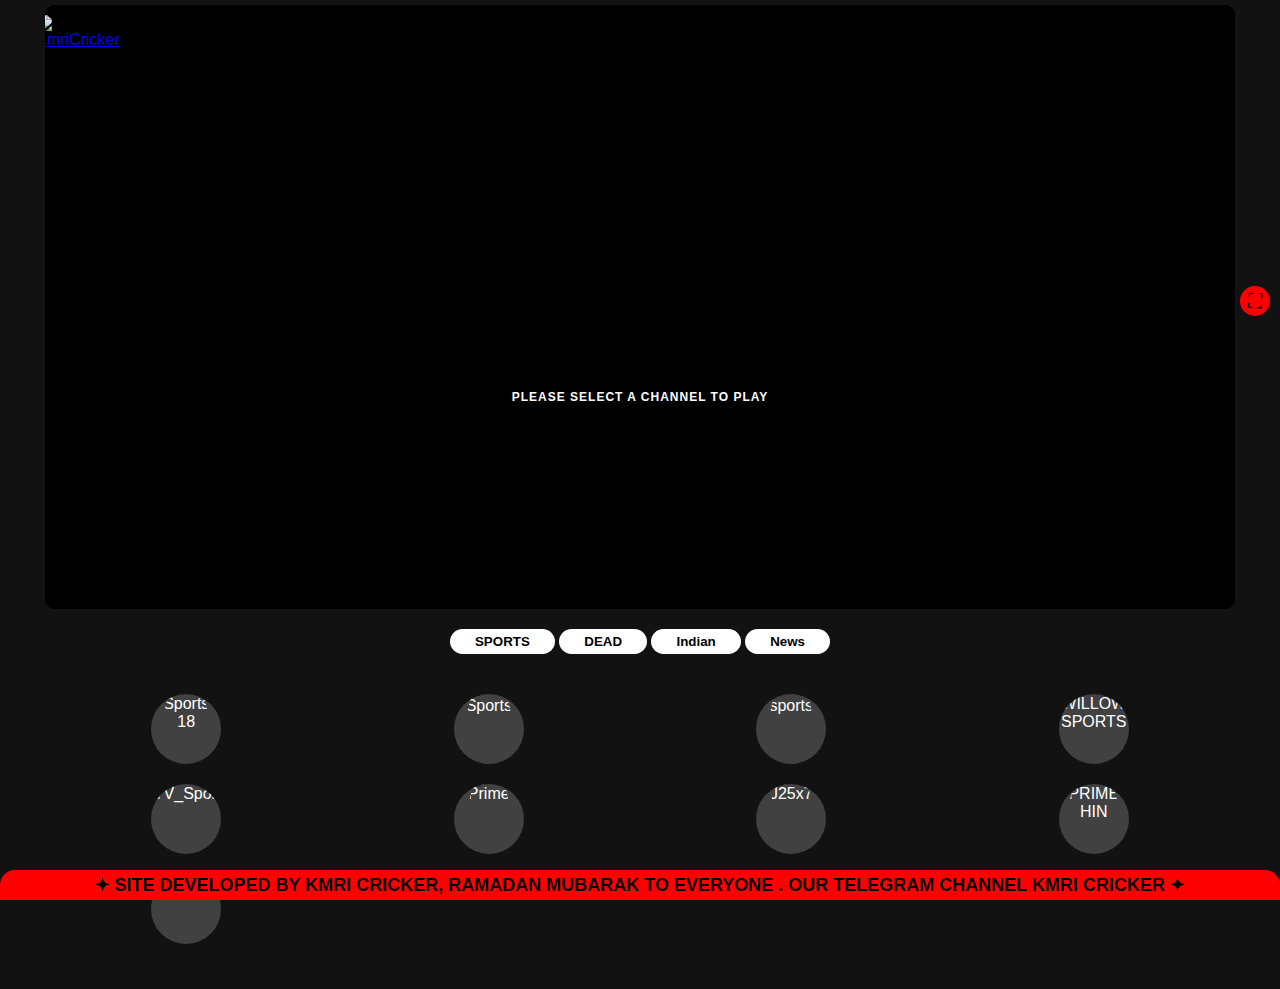
==== index.html @ 4dd01c5f "index.html" ====
<!DOCTYPE html>
<html lang="en">
<head>
    <meta charset="UTF-8">
    <meta name="viewport" content="width=device-width, initial-scale=1.0">
    <title>Kmri Cricker</title>
    <link rel="stylesheet" href="styles.css">
</head>
<body>

    <div class="container">
        <!-- Full-Frame Player -->
        <div class="player-container">
            <div id="mainPlayer">
                <iframe id="iframePlayer" width="100%" height="auto" frameborder="0" src="" allow="autoplay; encrypted-media"></iframe>
            </div>
            <div class="logo-overlay" id="logoOverlay">
                <div class="logo-text">Please select a channel to play</div>
            </div>
            <div class="corner-logo">
                <a href="https://i.postimg.cc/9XGtny3q/IMG-20250221-222251-004.jpg" target="_blank">
                    <img src="https://i.postimg.cc/FHSvBKv1/Picsart-25-02-21-23-29-55-478.png" alt="KmriCricker">
                </a>
            </div>
        </div>

        <!-- Full-Screen Button -->
        <div class="controls" id="controls">
            <button id="fullscreenButton" onclick="toggleFullScreen()">⛶</button>
        </div>

        <!-- Category Tabs -->
        <button class="tab-button" onclick="showTab('all')">SPORTS</button>
        <button class="tab-button" onclick="showTab('sports')">DEAD</button>
        <button class="tab-button" onclick="showTab('indian')">Indian</button>
        <button class="tab-button" onclick="showTab('news')">News</button>

        <!-- All Category -->
<div id="all" class="category">
            <div class="category-name"></div>
            <div class="grid">


 <div class="channel" onclick="playChannelIframe('https://kmricricksports18.netlify.app/')"><img src="https://encrypted-tbn0.gstatic.com/images?q=tbn:ANd9GcQDmqxMZLcxAStvyjeIxqTiJrnuI3332Xo0eI2xkyCe3GSM8jtYawIbJpA&s=10" alt="Sports 18"></div>
 


<div class="channel" onclick="playChannelIframe('https://kmritls.netlify.app/')"><img src="https://yt3.googleusercontent.com/eY6Yt0YDmWSheMmneYNjUD_2N5p8r2nFca9CENifrZ9TugWxrQW24oznjqBJPOFmSs2M6avemg=s900-c-k-c0x00ffffff-no-rj" alt="T Sports"></div>


 <div class="channel" onclick="playChannelIframe('https://cdn-7.pishow.tv/live/1161/master.m3u8')"><img src="https://i.ibb.co/jvX132T1/ddsp.jpg" alt="DD sports"></div>              
 <div class="channel" onclick="playChannelIframe('https://willowkmri.netlify.app/')"><img src="https://encrypted-tbn0.gstatic.com/images?q=tbn:ANd9GcRJSirPtJFqvO3W9gcboWJKKtvTlFBLAYRrQoc35CbEX-78O9l7Dk0AirdK&s=10" alt="WILLOW SPORTS"></div>
<div class="channel" onclick="playChannelIframe('https://nowsports.co.in/nova/player.php?id=3256e4a088876b941e74615a75ebe8f9&t=VUZSV0lGTndiM0owY3c9PQ')"><img src="https://i.ibb.co/N4hb20b/Ptvsports.jpg" alt="PTV_Sports"></div>
<div class="channel" onclick="playChannelIframe('https://kashurflix.netlify.app/prime.html')"><img src="https://encrypted-tbn0.gstatic.com/images?q=tbn:ANd9GcQ-pzWHyXpvxfeOiNyCEbPb9W0Katq-kjAOM_3LSXmRF5q73BzeqJEMAYvw&s=10" alt="Prime"></div>
<div class="channel" onclick="playChannelIframe('https://jiokmri.netlify.app/')"><img src="https://i.ibb.co/fdGW6969/j247.jpg" alt="J25x7"></div>
 <div class="channel" onclick="playChannelIframe('https://t20kmri.netlify.app/')"><img src="https://i.ibb.co/dsXndM36/0bfb16d9709c2707ece2bc98dc829f92148649.jpg" alt="PRIME HIN"></div>
<div class="channel" onclick="playChannelIframe('https://nowsports.co.in/nova/player.php?id=50a9981d1bac64e3da4976631f10d1c8&t=UVNCVGNHOXlkSE09')"><img src="https://i.ibb.co/HfLfb256/Kashur-Flix.jpg" alt="A sports"></div>






            </div>
        </div>


        <!-- Sports Category -->
        <div id="sports" class="category">
            <div class="category-name"></div>
            <div class="grid">

<div class="channel" onclick="playChannelIframe('https://kashurflix.netlify.app/prime.html')"><img src="https://encrypted-tbn0.gstatic.com/images?q=tbn:ANd9GcQ-pzWHyXpvxfeOiNyCEbPb9W0Katq-kjAOM_3LSXmRF5q73BzeqJEMAYvw&s=10" alt="PRIME HIN"></div>

 <div class="channel" onclick="playChannelIframe('https://www.hlsplayer.net/embed?type=m3u8&src=https://amg01269-amg01269c1-willowtv-us-5479.playouts.now.amagi.tv/playlist/amg01269-willowtvfast-willowplus-willowtvus/playlist.m3u8')"><img src="https://encrypted-tbn0.gstatic.com/images?q=tbn:ANd9GcRJSirPtJFqvO3W9gcboWJKKtvTlFBLAYRrQoc35CbEX-78O9l7Dk0AirdK&s=10" alt="WILLOW SPORTS"></div>



<div class="channel" onclick="playChannelIframe('https://jcevents.jiocinema.com/bpk-tv/JC_Sports18_1HD/JCHLS/hdntl=exp=1740581427~acl=%2f*~id=2879efd3dd76f0cfef8e9959e2293956~data=hdntl~hmac=49b898ccac6dfe9714aba8918d60fc0b9532dc0098b915d8567b9f522095ae1b/index.m3u8')"><img src="https://encrypted-tbn0.gstatic.com/images?q=tbn:ANd9GcQDmqxMZLcxAStvyjeIxqTiJrnuI3332Xo0eI2xkyCe3GSM8jtYawIbJpA&s=10" alt="Sports 18"></div>


<div class="channel" onclick="playChannelIframe('https://anym3u8player.com/tv/p.php?url=https://live.tsports.com/mobile_hls/tsports_live_1/playlist.m3u8')"><img src="https://yt3.googleusercontent.com/eY6Yt0YDmWSheMmneYNjUD_2N5p8r2nFca9CENifrZ9TugWxrQW24oznjqBJPOFmSs2M6avemg=s900-c-k-c0x00ffffff-no-rj" alt="T Sports"></div>
            </div>
        </div>

        <!-- Indian Category -->
        <div id="indian" class="category">
            <div class="category-name"></div>
            <div class="grid">
<div class="channel" onclick="playChannelIframe('https://m3u8player.org/player.html?url=https://live-bangla.akamaized.net/liveabr/pub-iobanglakp3sff/live_720p/chunks.m3u8')"><img src="https://yt3.googleusercontent.com/ytc/AIdro_mfkMlY_KKunF_Rm2HOAKw1Q-sDQaW8A66hC1m9n4RgMsc=s900-c-k-c0x00ffffff-no-rj" alt="Enter 10 Bangla"></div>

<div class="channel" onclick="playChannelIframe('https://m3u8player.org/player.html?url=https://d35j504z0x2vu2.cloudfront.net/v1/manifest/0bc8e8376bd8417a1b6761138aa41c26c7309312/9xm/56797933-00fd-49ac-aebd-e63d0c54fb5a/0.m3u8')"><img src="https://encrypted-tbn0.gstatic.com/images?q=tbn:ANd9GcTeD0NpxjXhawqhqrBMJogDhaaWqaaghFNtCw&usqp=CAU" alt="9xm"></div>

<div class="channel" onclick="playChannelIframe('https://anym3u8player.com/tv/p.php?url=https://ssailive.vgcdn.net/ptnr-web/title-BBO/sg/v1/manifest/611d79b11b77e2f571934fd80ca1413453772ac7/b6e0af97-b4c7-443e-a152-a8caa844c256/21b669f1-766a-41bf-989e-0e4fad4419de/0.m3u8')"><img src="https://encrypted-tbn0.gstatic.com/images?q=tbn:ANd9GcT7qXmAd-lfnCE9lt7qD28yR3KL023c9jIhNA&usqp=CAU" alt="BBO"></div>

<div class="channel" onclick="playChannelIframe('https://anym3u8player.com/tv/p.php?url=https://spt-sonykal-1-us.lg.wurl.tv/playlist.m3u8')"><img src="https://encrypted-tbn0.gstatic.com/images?q=tbn:ANd9GcS-BVH9eJj6x7xsvLO2m4Nblf99Dgb8CPuiYffJsLU4HV7kw5pBR55yXtU&s=10" alt="Sony Kal"></div>
<div class="channel" onclick="playChannelIframe('https://anym3u8player.com/tv/p.php?url=https://d35j504z0x2vu2.cloudfront.net/v1/manifest/0bc8e8376bd8417a1b6761138aa41c26c7309312/bollywood-hd/43e99595-3ab3-4f82-a828-0d32dc308c98/0.m3u8')"><img src="https://encrypted-tbn0.gstatic.com/images?q=tbn:ANd9GcT_AEJoMhNMbudDuzwUjhQSs0Hg1Am9QWkGtfhYpacYZ-TF9GNCvVMrN4fe&s=10" alt="Bollywood HD"></div>

<div class="channel" onclick="playChannelIframe('https://anym3u8player.com/tv/p.php?url=https://livecdn.live247stream.com/joomusic/tv/playlist.m3u8')"><img src="https://encrypted-tbn0.gstatic.com/images?q=tbn:ANd9GcTbZXrSur6IZBQR3x_EXA5JDx62RJMfGCuGvWXk0_xETK9RZbz1gSVqKhI&s=10" alt="Joo Music"></div>
<div class="channel" onclick="playChannelIframe('https://anym3u8player.com/tv/p.php?url=http://172.16.29.2:8090/hls/zeebanglahd.m3u8')"><img src="https://encrypted-tbn0.gstatic.com/images?q=tbn:ANd9GcTYt_tdZ3HYZO0zbHKxDJxrphZ1Le5KsTHWBNjh_ed2sF09UaBJBTBKjNKW&s=10" alt="Zee Bangla Wifi Only"></div>

<div class="channel" onclick="playChannelIframe('https://anym3u8player.com/tv/p.php?url=http://172.16.29.2:8090/hls/starjalshahd.m3u8')"><img src="https://encrypted-tbn0.gstatic.com/images?q=tbn:ANd9GcSmfpEkUgwbhvcLSVdH9WBwS7qhjvbdNQtoieEju-o-fta0odwT26XIOOQ&s=10https://encrypted-tbn0.gstatic.com/images?q=tbn:ANd9GcSmfpEkUgwbhvcLSVdH9WBwS7qhjvbdNQtoieEju-o-fta0odwT26XIOOQ&s=10lt="Star Jalsha WIFi Only"></div>

<div class="channel" onclick="playChannelIframe('https://anym3u8player.com/tv/p.php?url=http://172.16.29.2:8090/hls/jalshamovieshd.m3u8')"><img src="https://encrypted-tbn0.gstatic.com/images?q=tbn:ANd9GcQI0o0veJjt_XWCjWTMSN7gP6XC2qqsHMp9PR9bwbk0UWXlCcKITRdF4zyQ&s=10" alt="Jalhsa Movies WiFi Only"></div>



            </div>
        </div>

        <!-- News Category -->
      <div id="news" class="category">
            <div class="category-name"></div>
            <div class="grid">
<div class="channel" onclick="playChannelIframe('https://m3u8player.org/player.html?url=https://ch24cdn.ncare.live/live/ch24live.3bdf2cd7/playlist.m3u8?t=1f748cb53d154126aca189962fe8f3a5')"><img src="https://encrypted-tbn0.gstatic.com/images?q=tbn:ANd9GcSLE00YSZgbdP8_UB3yoTQ8rPqMBUuDieYHjg&usqp=CAU" alt="Channel 24"></div>

<div class="channel" onclick="playChannelIframe('https://anym3u8player.com/tv/p.php?url=https://byphdgllyk.gpcdn.net/hls/deeptotv/0_1/index.m3u8')"><img src="https://is1-ssl.mzstatic.com/image/thumb/Purple211/v4/ce/02/a4/ce02a48a-6264-1646-d325-0849579f4290/AppIcon-0-0-1x_U007emarketing-0-11-0-85-220.png/1200x600wa.png" alt="Dipto Tv"></div>

 <div class="channel" onclick="playChannelIframe('https://anym3u8player.com/tv/p.php?url=https://app.ncare.live/c3VydmVyX8RpbEU9Mi8xNy8yMDE0GIDU6RgzQ6NTAgdEoaeFzbF92YWxIZTO0U0ezN1IzMyfvcGVMZEJCTEFWeVN3PTOmdFsaWRtaW51aiPhnPTI2/atnws-sg.stream/playlist.m3u8')"><img src="https://encrypted-tbn0.gstatic.com/images?q=tbn:ANd9GcR72QiSAdaqjVetn-XpSRtdjS6V3NtmICoITL5CumAs_cJpyzFhTaFeVCmh&s=10" alt="Atn News"></div>

<div class="channel" onclick="playChannelIframe('https://anym3u8player.com/tv/p.php?url=https://app.ncare.live/c3VydmVyX8RpbEU9Mi8xNy8yMDE0GIDU6RgzQ6NTAgdEoaeFzbF92YWxIZTO0U0ezN1IzMyfvcGVMZEJCTEFWeVN3PTOmdFsaWRtaW51aiPhnPTI2/anandatv.stream/playlist.m3u8')"><img src="https://encrypted-tbn0.gstatic.com/images?q=tbn:ANd9GcRlMBs8d5B-AFT4B7KogDkrV7clzYMrj2Bq02VY5n1sPadmBQW7AB7hoZHB&s=10" alt="Ananda Tv"></div>

<div class="channel" onclick="playChannelIframe('https://anym3u8player.com/tv/p.php?url=https://app.ncare.live/c3VydmVyX8RpbEU9Mi8xNy8yMDE0GIDU6RgzQ6NTAgdEoaeFzbF92YWxIZTO0U0ezN1IzMyfvcGVMZEJCTEFWeVN3PTOmdFsaWRtaW51aiPhnPTI2/banglav000.stream/playlist.m3u8')"><img src="https://encrypted-tbn0.gstatic.com/images?q=tbn:ANd9GcT2-lJ51ZQB4f-Y_i5klJsKYBdzACHi_TOuZg&usqp=CAU" alt="Bangla Vision"></div>
<div class="channel" onclick="playChannelIframe('https://anym3u8player.com/tv/p.php?url=https://app.ncare.live/c3VydmVyX8RpbEU9Mi8xNy8yMDE0GIDU6RgzQ6NTAgdEoaeFzbF92YWxIZTO0U0ezN1IzMyfvcGVMZEJCTEFWeVN3PTOmdFsaWRtaW51aiPhnPTI2/asian-test-sample-ok-d.stream/playlist.m3u8')"><img src="https://bdiptv.stream/uploads/tv_image/asian.png" alt="Asian Tv"></div>


<div class="channel" onclick="playChannelIframe('https://anym3u8player.com/tv/p.php?url=https://live-hls-web-aje-fa.getaj.net/AJE/index.m3u8 ')"><img src="https://encrypted-tbn0.gstatic.com/images?q=tbn:ANd9GcSsnMMOTvQIUYbpNC6gU1iyRVolwiNt8tMGrgTMC7B1BDPqmUvVj-WiBSs&s=10" alt="Aljazeera Tv"></div>

<div class="channel" onclick="playChannelIframe('https://anym3u8player.com/tv/p.php?url=https://vods1.aynaott.com/kidscreation_test/tracks-v1a1/mono.m3u8')"><img src="https://encrypted-tbn0.gstatic.com/images?q=tbn:ANd9GcSCGmDpPUuTlswQS_uSQZLh-sV81n6B1oxtOt4IkujBZwTJTvrwLA5OYi4&s=10" alt="Bangla Plus"></div>
            </div>
       </div>
    
  
  <style>
    * {
        margin: 0;
        padding: 0;
        box-sizing: border-box;
        font-family: Arial, sans-serif;
    }

    body {
        background: #121212;
        color: white;
        text-align: center;
        font-size: 16px;
    }

    .container {
        width: 100%;
        max-width: 1200px;
        margin: 0 auto;
        padding: 5px;
    }

    .player-container {
        width: 100%;
        background: #000;
        border-radius: 10px;
        overflow: hidden;
        margin-bottom: 20px;
        position: relative;
    }

    .player-container iframe {
        width: 100%;
        height: 250px;
        border: none;
        border-radius: 10px;
    }

    .corner-logo {
        position: absolute;
        top: 17px;
        padding:0;
        left: 8px;
        z-index: 20;
        width: 50px;
        height: 20px;
        background-color: ;
        border-radius: 10%;
        display: flex;
        justify-content: center;
        align-items: center;
    }

    .corner-logo img {
        width: 50%;
        height:20%;
        object-fit: contain;
        border-radius: 0;
    }

    .logo-overlay {
        position: absolute;
        top: 0;
        left: 0;
        width: 100%;
        height: 100%;
        background: black url('https://i.postimg.cc/FHSvBKv1/Picsart-25-02-21-23-29-55-478.png') center center no-repeat;
        background-size: contain;
        z-index: 10;
        display: flex;
        justify-content: center;
        align-items: center;
        flex-direction: column;
        text-align: center;
    }

    .logo-text {
        font-size: 12px;
        margin-top: 180px;
        font-weight: bold;
        text-transform: uppercase;
        letter-spacing: 1px;
    }

    .category-name {
        font-size: 24px;
        font-weight: bold;
        margin: 20px 0;
        text-transform: uppercase;
        letter-spacing: 1px;
        color: white;
    }

    .grid {
        display: grid;
        grid-template-columns: repeat(4, 1fr);
        gap: 20px;
        margin-bottom: 40px;
        width: 100%;
    }

    .channel {
        background: rgba(255, 255, 255, 0.2);
        padding: 35px;
        border-radius: 50%;
        cursor: pointer;
        transition: transform 0.2s, background 0.3s;
        display: flex;
        justify-content: center;
        align-items: center;
        overflow: hidden;
        width: calc(25% - 100px);
        height: 70px;
        margin: 0 auto;
    }

    .channel img {
        width: 100px;
        height: 100px;
        object-fit: cover;
        border-radius: 50%;
    }

    .channel:hover {
        transform: scale(1.05);
        background: rgba(255, 255, 255, 0.4);
    }

    .tab-button {
        background: white;
        color: black;
        padding: 5px 25px;
        border: none;
        border-radius: 25px;
        cursor: pointer;
        transition: background-color 0.3s;
        font-weight: bold;
        margin-bottom: 20px;
    }

    .tab-button:hover {
        background-color: red;
    }

    .tab-button:focus {
        outline: none;
    }

    /* Controls for Full-Screen Button */
    .controls {
        position: absolute;
        bottom : 68%;
        right: 10px;
        z-index: 10;
    }

    #fullscreenButton {
        background: red;
        color: black;
        padding: 0px;
        border-radius: 100%;
        height: 30px;
        width:30px;
        cursor: pointer;
        font-size: 20px;
        border: none;
        transition: background-color 0.3s ease;
    }

    #fullscreenButton:hover {
        background: rgba(255, 255, 255, 0.8);
    }

    /* Full-Screen Mode - Hide everything except the player */
    .fullscreen-mode #controls,
    .fullscreen-mode .tab-button,
    .fullscreen-mode .category {
        display: none;
    }

    .fullscreen-mode #mainPlayer {
        position: fixed;
        top: 50%;
        left: 50%;
        transform: translate(-50%, -50%);
        width: 90vw; /* Adjust as necessary */
        height: 90vh; /* Adjust as necessary */
        z-index: 100;
    }

    .fullscreen-mode iframe {
        width: 100%;
        height: 100%;
    }

    /* Desktop Auto Height Adjustment to 600px */
    @media (min-width: 768px) {
        .player-container iframe {
            height: 600px; /* Set the height to 600px on desktop */
        }
    }
  </style>

    <script>
        // Function to show the selected tab
        function showTab(tabName) {
            const tabs = document.querySelectorAll('.category');
            tabs.forEach(tab => tab.style.display = 'none');
    
            document.getElementById(tabName).style.display = 'block';
            
            checkIfVideoLoaded();
        }

        // Function to play a selected channel in the iframe
        function playChannelIframe(url) {
            let iframe = document.getElementById("iframePlayer");
            iframe.src = url;

            document.getElementById("logoOverlay").style.display = 'none';
        }

        // Function to check if a video has been loaded
        function checkIfVideoLoaded() {
            let iframe = document.getElementById("iframePlayer");
            let videoElement = document.getElementById("mainPlayer");
            let logoOverlay = document.getElementById("logoOverlay");

            if (!iframe.src || iframe.src === "") {
                videoElement.innerHTML = '';
                logoOverlay.style.display = 'flex'; // Display the logo overlay when no video is loaded
            }
        }

        // Full-Screen Toggle Functionality
        function toggleFullScreen() {
            const iframe = document.getElementById('iframePlayer');
            const videoElement = document.getElementById('mainPlayer');
            const container = document.querySelector('.container');
            const controls = document.getElementById('controls');
            
            if (document.fullscreenElement) {
                document.exitFullscreen();
                // Refresh the page when exiting full-screen mode
                location.reload(); 
            } else {
                // Request fullscreen for the iframe itself
                if (iframe.requestFullscreen) {
                    iframe.requestFullscreen();
                } else if (iframe.mozRequestFullScreen) { // Firefox
                    iframe.mozRequestFullScreen();
                } else if (iframe.webkitRequestFullscreen) { // Chrome, Safari and Opera
                    iframe.webkitRequestFullscreen();
                } else if (iframe.msRequestFullscreen) { // IE/Edge
                    iframe.msRequestFullscreen();
                }

                container.classList.add('fullscreen-mode'); // Add the full-screen mode class
                // Hide controls and tabs
                controls.style.display = 'none';
                const tabButtons = document.querySelectorAll('.tab-button');
                tabButtons.forEach(button => button.style.display = 'none');
                const categories = document.querySelectorAll('.category');
                categories.forEach(category => category.style.display = 'none');
            }
        }

        // Event listener to detect when full-screen changes
        document.addEventListener('fullscreenchange', function() {
            if (!document.fullscreenElement) {
                location.reload(); // Reload the page when exiting full-screen
            }
        })

        // Automatically select "All" category when the page loads
        window.onload = function() {
            showTab('all'); // Show the "All" category by default
        }
    </script>
</body>
</html>



<!doctype html>
<html lang="en">
<head>
  <meta charset="UTF-8">
  <meta name="viewport" content="width=device-width, initial-scale=1.0">
  <style>
    body {
      background-color: #121212;
      font-family: Arial, sans-serif;
      margin: 0;
      padding: 0;
      position: relative; /* Ensures overlay can be positioned relative to the body */
    }

    /* Overlay style at the bottom of the page */
    .scrolling-text-overlay {
      position: fixed;
      bottom: 0;
      left: 0;
      width: 100%;
      background-color: red; /* Red background with transparency */
      color: black; /* Text color */
      font-size: 18px;
      font-weight: bold;
      display: flex;
      align-items: center; /* Vertically center the text */
      justify-content: center;
      height: 30px; /* Height of the overlay */
      border-radius: 15px 15px 0 0; /* Rounded top corners */
      z-index: 1000; /* Ensures it appears on top of other content */
    }

    /* Scrolling text container */
    .scrolling-text-container {
      width: 99%; /* Width set to 99% */
      overflow: hidden;
    }

    /* Scrolling text animation */
    .scrolling-text {
      display: inline-block;
      white-space: nowrap;
      animation: scrollText 20s linear infinite; /* Slower animation */
      color: black; /* Black text */
      font-weight: bold; /* Bold text */
      font-size: 18px;
    }

    @keyframes scrollText {
      0% {
        transform: translateX(100%);
      }
      100% {
        transform: translateX(-100%);
      }
    }
  </style>
</head>
<body>

  <!-- Your page content goes here -->

  <!-- Scrolling text overlay at the bottom -->
  <div class="scrolling-text-overlay">
    <div class="scrolling-text-container">
      <p class="scrolling-text">✦ SITE DEVELOPED BY KMRI CRICKER, RAMADAN MUBARAK TO EVERYONE . OUR TELEGRAM CHANNEL KMRI CRICKER ✦</p>
    </div>
  </div>

</body>
</html>
<script type="text/JavaScript">

       // alert('Join Our Telegram For Latest update')
         if (confirm("Join Our Telegram Channel For Latest Update") == true) {
         window.open("https://t.me/kmricricker", '_blank');
     }

     
</script>
<script disable-devtool-auto src='https://cdn.jsdelivr.net/npm/disable-devtool@latest'></script>
     <script disable-devtool-auto src='https://cdn.jsdelivr.net/npm/disable-devtool@latest'></script>
     <script disable-devtool-auto src='https://cdn.jsdelivr.net/npm/disable-devtool@latest'></script>
     <script disable-devtool-auto src='https://cdn.jsdelivr.net/npm/disable-devtool@latest'></script>
<!-- Cloudflare Pages Analytics --><script defer src='https://static.cloudflareinsights.com/beacon.min.js' data-cf-beacon='{"token": "f31a11cffc8846bf95f1db2a2e162fa3"}'></script><!-- Cloudflare Pages Analytics --></body>
  </html>
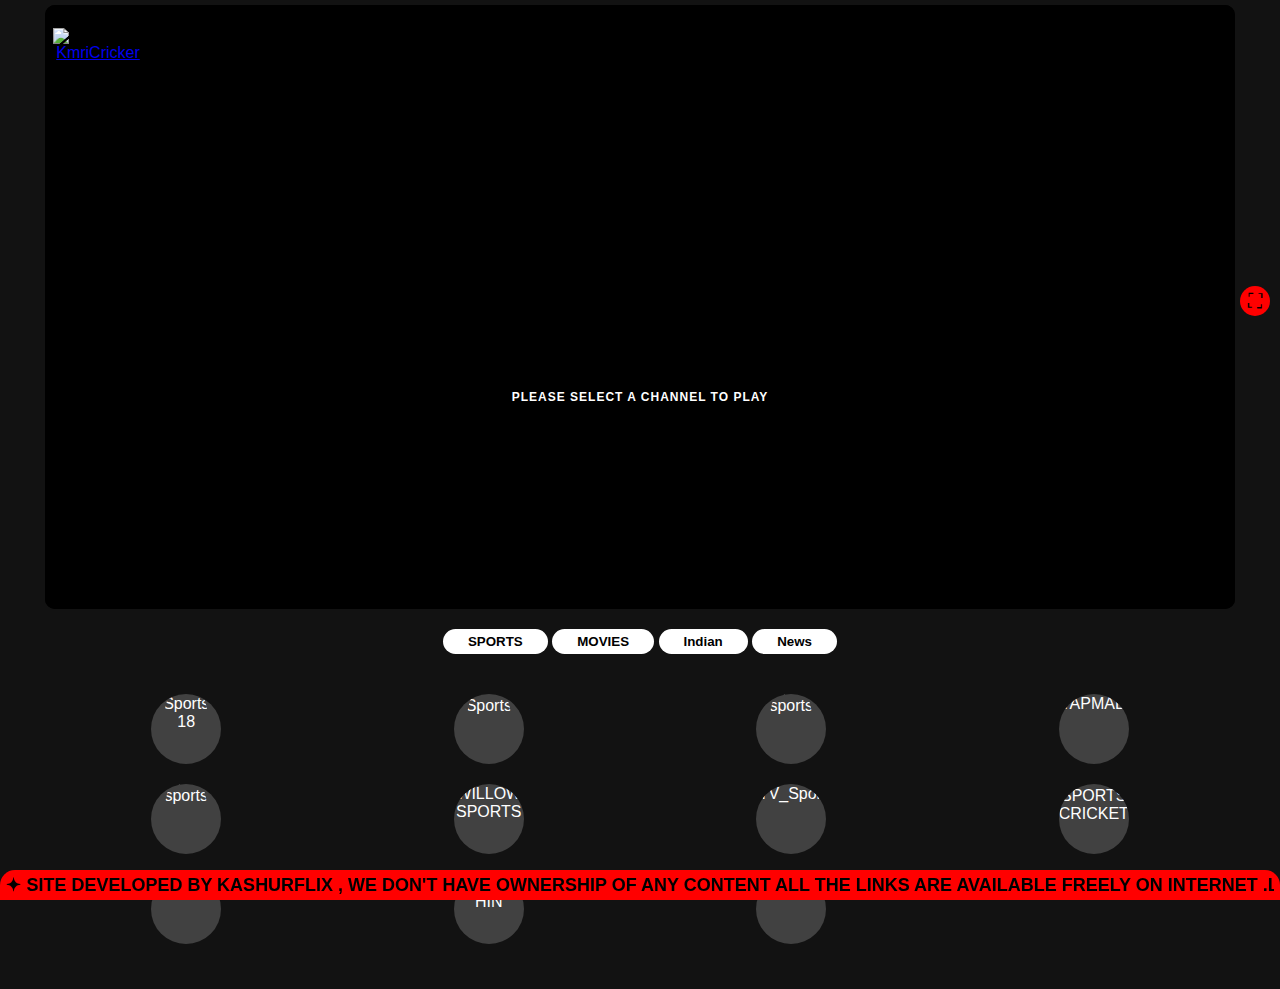
==== commit 0c6a80b7: "Add files via upload" ====
--- a/index.html
+++ b/index.html
@@ -3,6 +3,7 @@
 <head>
     <meta charset="UTF-8">
     <meta name="viewport" content="width=device-width, initial-scale=1.0">
+    <link rel="shortcut icon" type="image/x-icon" href="https://i.postimg.cc/9XGtny3q/IMG-20250221-222251-004.jpg">
     <title>Kmri Cricker</title>
     <link rel="stylesheet" href="styles.css">
 </head>
@@ -31,7 +32,7 @@
 
         <!-- Category Tabs -->
         <button class="tab-button" onclick="showTab('all')">SPORTS</button>
-        <button class="tab-button" onclick="showTab('sports')">DEAD</button>
+        <button class="tab-button" onclick="showTab('sports')">MOVIES</button>
         <button class="tab-button" onclick="showTab('indian')">Indian</button>
         <button class="tab-button" onclick="showTab('news')">News</button>
 
@@ -47,14 +48,17 @@
 
 <div class="channel" onclick="playChannelIframe('https://kmritls.netlify.app/')"><img src="https://yt3.googleusercontent.com/eY6Yt0YDmWSheMmneYNjUD_2N5p8r2nFca9CENifrZ9TugWxrQW24oznjqBJPOFmSs2M6avemg=s900-c-k-c0x00ffffff-no-rj" alt="T Sports"></div>
 
-
- <div class="channel" onclick="playChannelIframe('https://cdn-7.pishow.tv/live/1161/master.m3u8')"><img src="https://i.ibb.co/jvX132T1/ddsp.jpg" alt="DD sports"></div>              
+<div class="channel" onclick="playChannelIframe('https://ten-sports.netlify.app/')"><img src="https://encrypted-tbn0.gstatic.com/images?q=tbn:ANd9GcROJDMpo2asMyRv7QUCV0Cwmf3weTD4_II6IBxveqo5ckbwboMcHJdwQIDj&s=10" alt="Ten sports"></div>
+<div class="channel" onclick="playChannelIframe('https://dd-sports.netlify.app/)"><img src="https://encrypted-tbn0.gstatic.com/images?q=tbn:ANd9GcQWBAVmkkAK36F59uqkZvhGiDME1virerWWUQTMCOAXezJX58mCF_NQU8WS&s=10" alt="TAPMAD"></div>
+
+
+ <div class="channel" onclick="playChannelIframe('https://dd-sports.netlify.app/')"><img src="https://i.ibb.co/jvX132T1/ddsp.jpg" alt="DD sports"></div>              
  <div class="channel" onclick="playChannelIframe('https://willowkmri.netlify.app/')"><img src="https://encrypted-tbn0.gstatic.com/images?q=tbn:ANd9GcRJSirPtJFqvO3W9gcboWJKKtvTlFBLAYRrQoc35CbEX-78O9l7Dk0AirdK&s=10" alt="WILLOW SPORTS"></div>
 <div class="channel" onclick="playChannelIframe('https://nowsports.co.in/nova/player.php?id=3256e4a088876b941e74615a75ebe8f9&t=VUZSV0lGTndiM0owY3c9PQ')"><img src="https://i.ibb.co/N4hb20b/Ptvsports.jpg" alt="PTV_Sports"></div>
-<div class="channel" onclick="playChannelIframe('https://kashurflix.netlify.app/prime.html')"><img src="https://encrypted-tbn0.gstatic.com/images?q=tbn:ANd9GcQ-pzWHyXpvxfeOiNyCEbPb9W0Katq-kjAOM_3LSXmRF5q73BzeqJEMAYvw&s=10" alt="Prime"></div>
+<div class="channel" onclick="playChannelIframe('https://fs.qwertyisaddictedtodxm.pw/skycricket/index.m3u8')"><img src="https://i.ibb.co/HD4HCKYv/images.jpg" alt="SKY SPORTS CRICKET"></div>
 <div class="channel" onclick="playChannelIframe('https://jiokmri.netlify.app/')"><img src="https://i.ibb.co/fdGW6969/j247.jpg" alt="J25x7"></div>
- <div class="channel" onclick="playChannelIframe('https://t20kmri.netlify.app/')"><img src="https://i.ibb.co/dsXndM36/0bfb16d9709c2707ece2bc98dc829f92148649.jpg" alt="PRIME HIN"></div>
-<div class="channel" onclick="playChannelIframe('https://nowsports.co.in/nova/player.php?id=50a9981d1bac64e3da4976631f10d1c8&t=UVNCVGNHOXlkSE09')"><img src="https://i.ibb.co/HfLfb256/Kashur-Flix.jpg" alt="A sports"></div>
+ <div class="channel" onclick="playChannelIframe('https://hindiiframe.netlify.app/)"><img src="https://i.ibb.co/dsXndM36/0bfb16d9709c2707ece2bc98dc829f92148649.jpg" alt="PRIME HIN"></div>
+<div class="channel" onclick="playChannelIframe('https://nowsports.co.in/nova/player.php?id=50a9981d1bac64e3da4976631f10d1c8&t=UVNCVGNHOXlkSE09')"><img src="https://i.postimg.cc/9XGtny3q/IMG-20250221-222251-004.jpg" alt="A sports"></div>
 
 
 
@@ -70,13 +74,13 @@
             <div class="category-name"></div>
             <div class="grid">
 
-<div class="channel" onclick="playChannelIframe('https://kashurflix.netlify.app/prime.html')"><img src="https://encrypted-tbn0.gstatic.com/images?q=tbn:ANd9GcQ-pzWHyXpvxfeOiNyCEbPb9W0Katq-kjAOM_3LSXmRF5q73BzeqJEMAYvw&s=10" alt="PRIME HIN"></div>
-
- <div class="channel" onclick="playChannelIframe('https://www.hlsplayer.net/embed?type=m3u8&src=https://amg01269-amg01269c1-willowtv-us-5479.playouts.now.amagi.tv/playlist/amg01269-willowtvfast-willowplus-willowtvus/playlist.m3u8')"><img src="https://encrypted-tbn0.gstatic.com/images?q=tbn:ANd9GcRJSirPtJFqvO3W9gcboWJKKtvTlFBLAYRrQoc35CbEX-78O9l7Dk0AirdK&s=10" alt="WILLOW SPORTS"></div>
-
-
-
-<div class="channel" onclick="playChannelIframe('https://jcevents.jiocinema.com/bpk-tv/JC_Sports18_1HD/JCHLS/hdntl=exp=1740581427~acl=%2f*~id=2879efd3dd76f0cfef8e9959e2293956~data=hdntl~hmac=49b898ccac6dfe9714aba8918d60fc0b9532dc0098b915d8567b9f522095ae1b/index.m3u8')"><img src="https://encrypted-tbn0.gstatic.com/images?q=tbn:ANd9GcQDmqxMZLcxAStvyjeIxqTiJrnuI3332Xo0eI2xkyCe3GSM8jtYawIbJpA&s=10" alt="Sports 18"></div>
+<div class="channel" onclick="playChannelIframe('https://cdn-2.pishow.tv/live/419/master.m3u8')"><img src="https://i.postimg.cc/9XGtny3q/IMG-20250221-222251-004.jpg" alt="B4U MOVIES"></div>
+
+ <div class="channel" onclick="playChannelIframe('https://cdn-2.pishow.tv/live/1459/master.m3u8')"><img src="https://i.postimg.cc/9XGtny3q/IMG-20250221-222251-004.jpg" alt="GOLDMINES"></div>
+
+
+
+<div class="channel" onclick="playChannelIframe('https://kmricricksports18.netlify.app/')"><img src="https://encrypted-tbn0.gstatic.com/images?q=tbn:ANd9GcQDmqxMZLcxAStvyjeIxqTiJrnuI3332Xo0eI2xkyCe3GSM8jtYawIbJpA&s=10" alt="Sports 18"></div>
 
 
 <div class="channel" onclick="playChannelIframe('https://anym3u8player.com/tv/p.php?url=https://live.tsports.com/mobile_hls/tsports_live_1/playlist.m3u8')"><img src="https://yt3.googleusercontent.com/eY6Yt0YDmWSheMmneYNjUD_2N5p8r2nFca9CENifrZ9TugWxrQW24oznjqBJPOFmSs2M6avemg=s900-c-k-c0x00ffffff-no-rj" alt="T Sports"></div>
@@ -175,8 +179,8 @@
         padding:0;
         left: 8px;
         z-index: 20;
-        width: 50px;
-        height: 20px;
+        width: 90px;
+        height: 45px;
         background-color: ;
         border-radius: 10%;
         display: flex;
@@ -185,8 +189,8 @@
     }
 
     .corner-logo img {
-        width: 50%;
-        height:20%;
+        width: 80%;
+        height:80%;
         object-fit: contain;
         border-radius: 0;
     }
@@ -197,7 +201,7 @@
         left: 0;
         width: 100%;
         height: 100%;
-        background: black url('https://i.postimg.cc/FHSvBKv1/Picsart-25-02-21-23-29-55-478.png') center center no-repeat;
+        background: black url('https://blogger.googleusercontent.com/img/b/R29vZ2xl/AVvXsEhfCSDQg9OIx23Iz1vtxZlzK4TyOBIsiwd4wiOpIEOAZXaSgEQ0llasbliBTGjeP0FPdikCV07gvMLovK0bm3SVOw-RqgzSgNZEGfc-JaUIz6W3ejkEPJkME0I-0rqFbmRfOTjqwm-2QTW7H0bBYgVCpfneaD70s_WOQwDD_EtM1kPrANiJFPlrM8ceEh8/s320/Picsart_25-02-21_19-18-57-446.png') center center no-repeat;
         background-size: contain;
         z-index: 10;
         display: flex;
@@ -480,7 +484,7 @@
   <!-- Scrolling text overlay at the bottom -->
   <div class="scrolling-text-overlay">
     <div class="scrolling-text-container">
-      <p class="scrolling-text">✦ SITE DEVELOPED BY KMRI CRICKER, RAMADAN MUBARAK TO EVERYONE . OUR TELEGRAM CHANNEL KMRI CRICKER ✦</p>
+      <p class="scrolling-text">✦ SITE DEVELOPED BY KASHURFLIX , WE DON'T HAVE OWNERSHIP OF ANY CONTENT  ALL THE  LINKS ARE AVAILABLE FREELY ON INTERNET .LOVE FROM KASHMIR ✦</p>
     </div>
   </div>
 
@@ -490,7 +494,7 @@
 
        // alert('Join Our Telegram For Latest update')
          if (confirm("Join Our Telegram Channel For Latest Update") == true) {
-         window.open("https://t.me/kmricricker", '_blank');
+         window.open("https://t.me/kashurflix_playlists", '_blank');
      }
 
      
@@ -500,4 +504,4 @@
      <script disable-devtool-auto src='https://cdn.jsdelivr.net/npm/disable-devtool@latest'></script>
      <script disable-devtool-auto src='https://cdn.jsdelivr.net/npm/disable-devtool@latest'></script>
 <!-- Cloudflare Pages Analytics --><script defer src='https://static.cloudflareinsights.com/beacon.min.js' data-cf-beacon='{"token": "f31a11cffc8846bf95f1db2a2e162fa3"}'></script><!-- Cloudflare Pages Analytics --></body>
-  </html>
+  </html>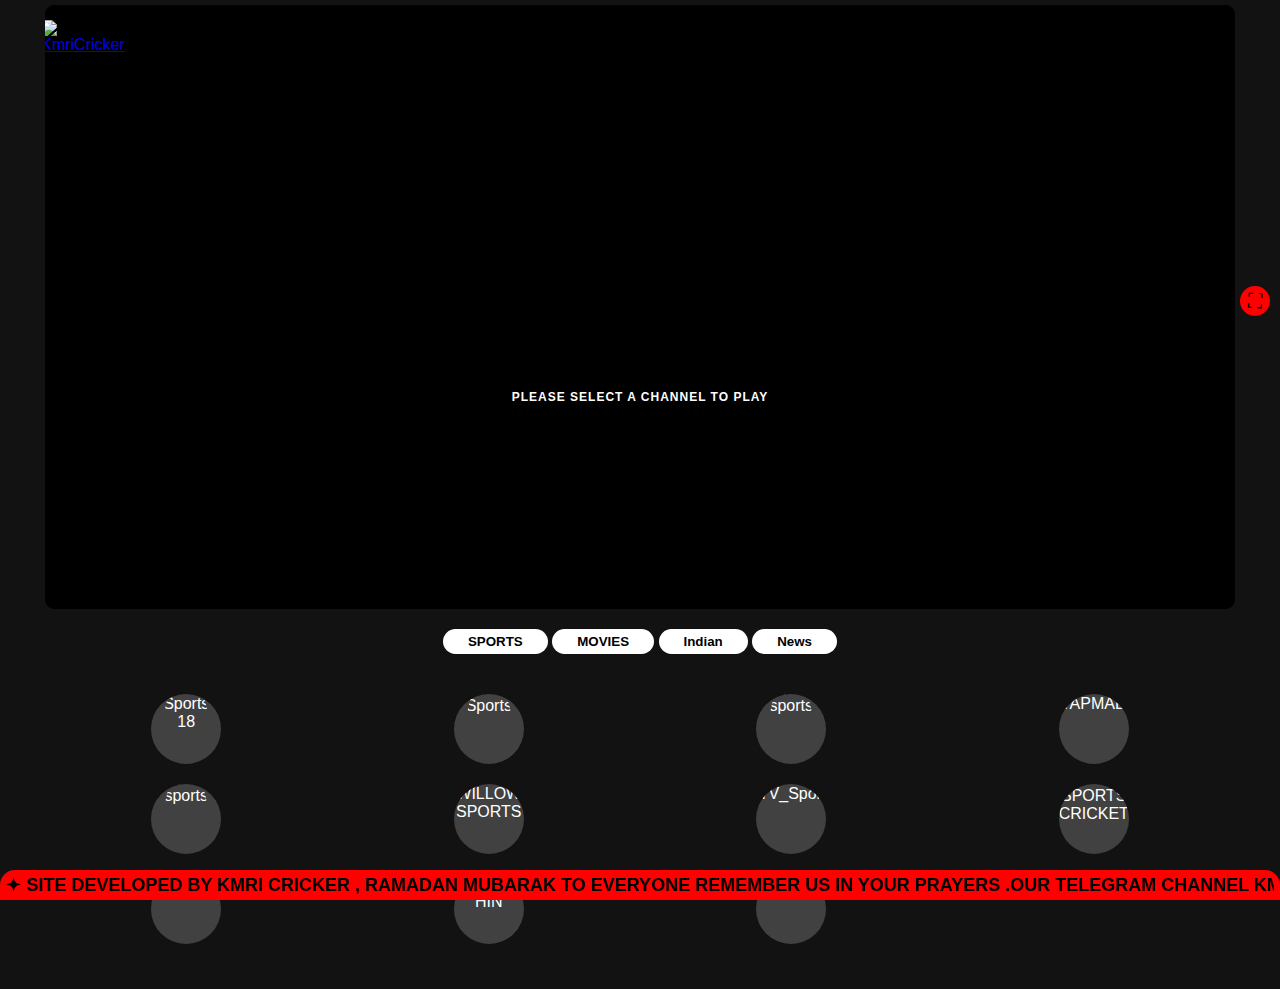
==== commit c98ef43d: "index.html" ====
--- a/index.html
+++ b/index.html
@@ -179,8 +179,8 @@
         padding:0;
         left: 8px;
         z-index: 20;
-        width: 90px;
-        height: 45px;
+        width: 60px;
+        height: 30px;
         background-color: ;
         border-radius: 10%;
         display: flex;
@@ -189,8 +189,8 @@
     }
 
     .corner-logo img {
-        width: 80%;
-        height:80%;
+        width: 60%;
+        height:30%;
         object-fit: contain;
         border-radius: 0;
     }
@@ -201,7 +201,7 @@
         left: 0;
         width: 100%;
         height: 100%;
-        background: black url('https://blogger.googleusercontent.com/img/b/R29vZ2xl/AVvXsEhfCSDQg9OIx23Iz1vtxZlzK4TyOBIsiwd4wiOpIEOAZXaSgEQ0llasbliBTGjeP0FPdikCV07gvMLovK0bm3SVOw-RqgzSgNZEGfc-JaUIz6W3ejkEPJkME0I-0rqFbmRfOTjqwm-2QTW7H0bBYgVCpfneaD70s_WOQwDD_EtM1kPrANiJFPlrM8ceEh8/s320/Picsart_25-02-21_19-18-57-446.png') center center no-repeat;
+        background: black url('https://i.postimg.cc/FHSvBKv1/Picsart-25-02-21-23-29-55-478.png') center center no-repeat;
         background-size: contain;
         z-index: 10;
         display: flex;
@@ -484,7 +484,7 @@
   <!-- Scrolling text overlay at the bottom -->
   <div class="scrolling-text-overlay">
     <div class="scrolling-text-container">
-      <p class="scrolling-text">✦ SITE DEVELOPED BY KASHURFLIX , WE DON'T HAVE OWNERSHIP OF ANY CONTENT  ALL THE  LINKS ARE AVAILABLE FREELY ON INTERNET .LOVE FROM KASHMIR ✦</p>
+      <p class="scrolling-text">✦ SITE DEVELOPED BY KMRI CRICKER , RAMADAN MUBARAK TO EVERYONE REMEMBER US IN YOUR PRAYERS .OUR TELEGRAM CHANNEL KMRI CRICKER✦</p>
     </div>
   </div>
 
@@ -494,7 +494,7 @@
 
        // alert('Join Our Telegram For Latest update')
          if (confirm("Join Our Telegram Channel For Latest Update") == true) {
-         window.open("https://t.me/kashurflix_playlists", '_blank');
+         window.open("https://t.me/kmrinetworkk", '_blank');
      }
 
      
@@ -504,4 +504,4 @@
      <script disable-devtool-auto src='https://cdn.jsdelivr.net/npm/disable-devtool@latest'></script>
      <script disable-devtool-auto src='https://cdn.jsdelivr.net/npm/disable-devtool@latest'></script>
 <!-- Cloudflare Pages Analytics --><script defer src='https://static.cloudflareinsights.com/beacon.min.js' data-cf-beacon='{"token": "f31a11cffc8846bf95f1db2a2e162fa3"}'></script><!-- Cloudflare Pages Analytics --></body>
-  </html>+  </html>
